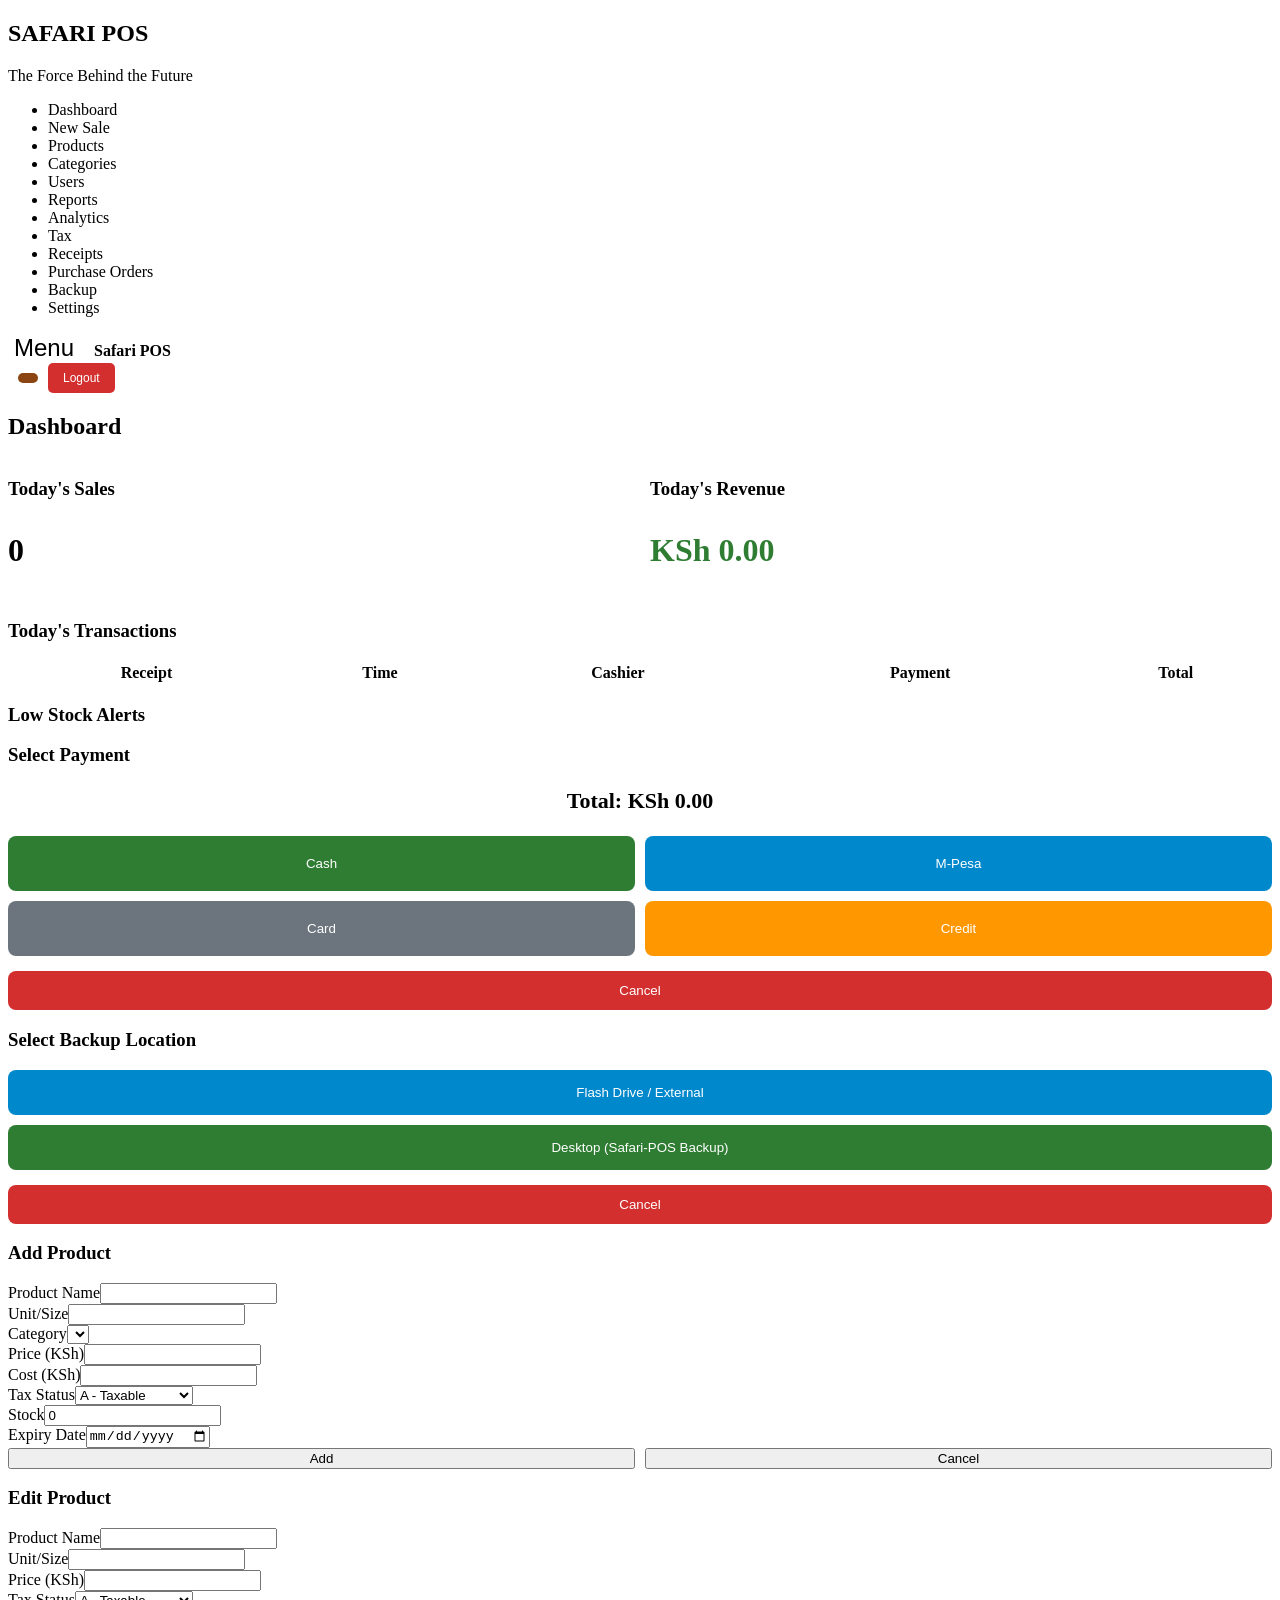
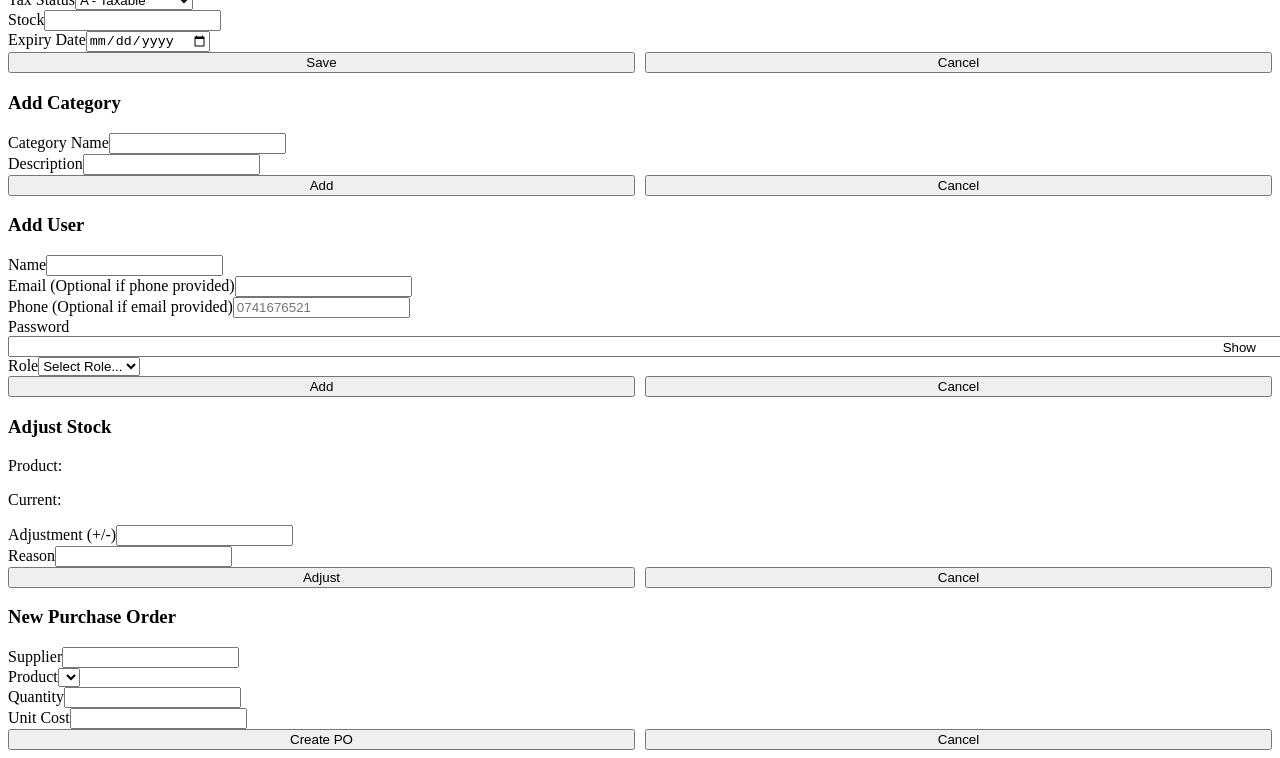
==== frontend/index.html @ 738233e5 "Working batch+python launcher - all features functional" ====
<!DOCTYPE html>
<html lang="en">
<head>
    <meta charset="UTF-8">
    <meta name="viewport" content="width=device-width, initial-scale=1.0">
    <title>Safari POS System</title>
    <link rel="stylesheet" href="/static/css/style.css?v=5.0">
</head>
<body>
    <div class="dashboard-container">
        <div class="sidebar" id="sidebar">
            <div class="sidebar-logo">
                <h2>SAFARI POS</h2>
                <p>The Force Behind the Future</p>
            </div>
            <ul class="sidebar-menu" style="overflow-y: auto; max-height: calc(100vh - 150px);">
                <li><a class="active" onclick="showView('dashboard')">Dashboard</a></li>
                <li><a onclick="showView('pos')">New Sale</a></li>
                <li><a onclick="showView('products')">Products</a></li>
                <li><a onclick="showView('categories')">Categories</a></li>
                <li><a onclick="showView('users')">Users</a></li>
                <li><a onclick="showView('reports')">Reports</a></li>
                <li><a onclick="showView('analytics')">Analytics</a></li>
                <li><a onclick="showView('tax')">Tax</a></li>
                <li><a onclick="showView('receipts')">Receipts</a></li>
                <li><a onclick="showView('purchaseOrders')">Purchase Orders</a></li>
                <li><a onclick="showView('backup')">Backup</a></li>
                <li><a onclick="showView('settings')">Settings</a></li>
            </ul>
        </div>

        <div class="main-content">
            <div class="top-bar">
                <div>
                    <button onclick="document.getElementById('sidebar').classList.toggle('active')" style="background:none;border:none;font-size:24px;cursor:pointer">Menu</button>
                    <span style="margin-left:10px;font-weight:bold">Safari POS</span>
                </div>
                <div style="display:flex;gap:10px;align-items:center">
                    <span id="userName" style="font-weight:bold"></span>
                    <span id="userRole" style="background:#8b4513;color:white;padding:5px 10px;border-radius:5px;font-size:12px"></span>
                    <button id="logoutBtn" style="background:#d32f2f;color:white;border:none;padding:8px 15px;border-radius:5px;cursor:pointer;font-size:12px">Logout</button>
                </div>
            </div>

            <div id="dashboard" class="view active" style="display:block;">
                <h2 style="margin-bottom:20px">Dashboard</h2>
                <div style="display:grid;grid-template-columns:repeat(auto-fit,minmax(250px,1fr));gap:20px">
                    <div class="card"><h3 class="card-title">Today's Sales</h3><p style="font-size:32px;font-weight:bold" id="todaySales">0</p></div>
                    <div class="card"><h3 class="card-title">Today's Revenue</h3><p style="font-size:32px;font-weight:bold;color:#2e7d32" id="todayRevenue">KSh 0.00</p></div>
                </div>
                <div class="card"><h3 class="card-title">Today's Transactions</h3><div class="data-table"><table style="width:100%"><thead><tr><th>Receipt</th><th>Time</th><th>Cashier</th><th>Payment</th><th>Total</th></tr></thead><tbody id="todaySalesTableBody"></tbody></table></div></div>
                <div class="card"><h3 class="card-title">Low Stock Alerts</h3><div id="lowStockList"></div></div>
            </div>

            <div id="pos" class="view" style="display:none;">
                <div class="pos-container">
                    <div class="product-grid-container">
                        <select id="posCategoryFilter" style="width:100%;padding:10px;margin-bottom:10px;border:2px solid #ecf0f1;border-radius:8px"><option value="all">All Categories</option></select>
                        <input type="text" id="barcodeInput" placeholder="Scan barcode..." style="width:100%;box-sizing:border-box;padding:12px;margin-bottom:10px;border:2px solid #d2691e;border-radius:8px;font-size:18px">
                        <input type="text" id="searchProduct" placeholder="Search products..." style="width:100%;box-sizing:border-box;padding:12px;margin-bottom:15px;border:2px solid #ecf0f1;border-radius:8px">
                        <div class="product-grid" id="productGrid"></div>
                    </div>
                    <div class="cart-container" style="padding:10px">
                        <h3 style="margin-bottom:5px;color:#8b4513;font-size:14px">Current Sale</h3>
                        <div class="cart-items" id="cartItems"><p style="color:#95a5a6;text-align:center;margin-top:50px">Cart is empty</p></div>
                        <div class="cart-total-section" style="margin-top:0;padding-top:0">
                            <div style="margin-bottom:3px;display:flex;align-items:center;gap:5px"><label style="font-size:10px;white-space:nowrap">Discount%:</label><input type="number" id="discountInput" value="0" style="width:60px;padding:2px;border:1px solid #ddd;border-radius:3px;font-size:11px"></div>
                            <div style="padding:1px 0">
                                <div style="display:flex;justify-content:space-between;margin-bottom:2px;font-size:11px"><span>Subtotal:</span><span id="subtotal">KSh 0.00</span></div>
                                <div style="display:flex;justify-content:space-between;margin-bottom:2px;font-size:11px"><span>Tax:</span><span id="cartTax">KSh 0.00</span></div>
                                <div style="display:flex;justify-content:space-between;margin-bottom:2px;font-size:11px"><span>Discount:</span><span id="discount">KSh 0.00</span></div>
                                <div style="display:flex;justify-content:space-between;font-size:14px;font-weight:bold;color:#8b4513"><span>TOTAL:</span><span id="total">KSh 0.00</span></div>
                            </div>
                            <button class="btn btn-primary" onclick="checkout()" style="width:100%;padding:4px;font-size:12px">Checkout</button>
                        </div>
                    </div>
                </div>
            </div>

            <div id="products" class="view" style="display:none;">
                <div style="display:flex;justify-content:space-between;margin-bottom:20px"><h2>Products</h2><button class="btn btn-primary" onclick="openProductModal()" style="width:auto;padding:10px 20px">Add Product</button></div>
                <div class="data-table"><table style="width:100%"><thead><tr><th>ID</th><th>Name</th><th>Unit</th><th>Category</th><th>Price</th><th>Tax</th><th>Stock</th><th>Actions</th></tr></thead><tbody id="productsTableBody"></tbody></table></div>
            </div>

            <div id="categories" class="view" style="display:none;">
                <div style="display:flex;justify-content:space-between;margin-bottom:20px"><h2>Categories</h2><button class="btn btn-primary" onclick="openCategoryModal()" style="width:auto;padding:10px 20px">Add Category</button></div>
                <div class="data-table"><table style="width:100%"><thead><tr><th>ID</th><th>Name</th><th>Description</th></tr></thead><tbody id="categoriesTableBody"></tbody></table></div>
            </div>

            <div id="users" class="view" style="display:none;">
                <div style="display:flex;justify-content:space-between;margin-bottom:20px"><h2>Users</h2><button class="btn btn-primary" onclick="openUserModal()" style="width:auto;padding:10px 20px">Add User</button></div>
                <div class="data-table"><table style="width:100%"><thead><tr><th>ID</th><th>Name</th><th>Email</th><th>Role</th><th>Actions</th></tr></thead><tbody id="usersTableBody"></tbody></table></div>
            </div>

            <div id="reports" class="view" style="display:none;">
                <div style="display:flex;justify-content:space-between"><h2 style="margin-bottom:20px">Reports</h2><button onclick="printSection('reports')" style="padding:8px 15px;background:#8b4513;color:white;border:none;border-radius:5px;cursor:pointer">Print</button></div>
                <div class="card"><h3 class="card-title">Daily Close</h3><p>Date: <span id="dailyCloseDate"></span> | Transactions: <span id="dailyCloseTransactions">0</span></p><table style="width:100%"><tbody id="dailyCloseTableBody"></tbody></table></div>
                <div class="card"><h3 class="card-title">Profit Report</h3><div class="data-table"><table style="width:100%"><thead><tr><th>Product</th><th>Selling</th><th>Tax</th><th>Net</th><th>Cost</th><th>Profit</th><th>Margin</th></tr></thead><tbody id="profitTableBody"></tbody></table></div></div>
                <div class="card"><div style="display:flex;justify-content:space-between;align-items:center;margin-bottom:10px"><h3 class="card-title" style="margin:0">All Sales</h3><button onclick="deleteSalesBefore()" style="background:#d32f2f;color:white;padding:5px 10px;border:none;border-radius:5px;cursor:pointer;font-size:11px">Delete Before Date</button></div><div class="data-table"><table style="width:100%"><thead><tr><th>Receipt</th><th>Date</th><th>Cashier</th><th>Total</th></tr></thead><tbody id="allSalesTableBody"></tbody></table></div></div>
                <div class="card"><h3 class="card-title">Low Stock</h3><div id="lowStockList"></div></div>
            </div>

            <div id="analytics" class="view" style="display:none;">
                <div style="display:flex;justify-content:space-between"><h2 style="margin-bottom:20px">Business Analytics</h2><button onclick="printSection('analytics')" style="padding:8px 15px;background:#8b4513;color:white;border:none;border-radius:5px;cursor:pointer">Print</button></div>
                <div class="card"><h3 class="card-title">Expiry Tracking</h3><h4 style="color:#d32f2f">Expired</h4><div id="expiredList"></div><h4 style="color:#ffc107;margin-top:10px">Expiring Soon</h4><div id="expiringList"></div></div>
                <div class="card"><h3 class="card-title">Top Sellers</h3><div class="data-table"><table style="width:100%"><thead><tr><th>#</th><th>Product</th><th>Qty</th><th>Revenue</th></tr></thead><tbody id="topSellersBody"></tbody></table></div></div>
                <div class="card"><h3 class="card-title">Worst Sellers</h3><div class="data-table"><table style="width:100%"><thead><tr><th>#</th><th>Product</th><th>Qty</th><th>Revenue</th></tr></thead><tbody id="worstSellersBody"></tbody></table></div></div>
                <div class="card"><h3 class="card-title">Profit Champions</h3><div class="data-table"><table style="width:100%"><thead><tr><th>#</th><th>Product</th><th>Profit</th><th>Margin</th></tr></thead><tbody id="profitChampionsBody"></tbody></table></div></div>
                <div class="card"><h3 class="card-title">Loss Makers</h3><div class="data-table"><table style="width:100%"><thead><tr><th>#</th><th>Product</th><th>Loss</th><th>Margin</th></tr></thead><tbody id="lossMakersBody"></tbody></table></div></div>
                <div class="card"><h3 class="card-title">Slow Movers</h3><div class="data-table"><table style="width:100%"><thead><tr><th>#</th><th>Product</th><th>Stock</th><th>Sold(30d)</th></tr></thead><tbody id="slowMoversBody"></tbody></table></div></div>
            </div>

            <div id="tax" class="view" style="display:none;">
                <h2 style="margin-bottom: 20px;">Tax Collection Report</h2>
                
                <div style="display:grid;grid-template-columns:repeat(4,1fr);gap:15px;margin-bottom:20px">
                    <div class="card"><h3 style="font-size:12px;color:#666">Today's Tax</h3><p style="font-size:22px;font-weight:bold;color:#2e7d32" id="todayTax">KSh 0.00</p></div>
                    <div class="card"><h3 style="font-size:12px;color:#666">This Month</h3><p style="font-size:22px;font-weight:bold;color:#2e7d32" id="monthTax">KSh 0.00</p></div>
                    <div class="card"><h3 style="font-size:12px;color:#666">This Year</h3><p style="font-size:22px;font-weight:bold;color:#2e7d32" id="yearTax">KSh 0.00</p></div>
                    <div class="card"><h3 style="font-size:12px;color:#666">All Time</h3><p style="font-size:22px;font-weight:bold;color:#8b4513" id="totalTax">KSh 0.00</p></div>
                </div>
                
                <div class="card">
                    <h3 class="card-title">Recent Tax Transactions</h3>
                    <div class="data-table"><table style="width:100%"><thead><tr><th>Receipt</th><th>Date</th><th>Product</th><th>Qty</th><th>Tax Rate</th><th>Tax Amount</th><th>Payment</th><th>Cashier</th></tr></thead><tbody id="taxTableBody"></tbody></table></div>
                </div>
            </div>

            <div <div id="tax" class="view" style="display:none;">
                <h2 style="margin-bottom:20px">Tax Collection Report</h2>
                <div style="display:grid;grid-template-columns:repeat(4,1fr);gap:15px;margin-bottom:20px">
                    <div class="card"><h3 style="font-size:12px;color:#666">Today</h3><p style="font-size:22px;font-weight:bold;color:#2e7d32" id="todayTax">KSh 0.00</p></div>
                    <div class="card"><h3 style="font-size:12px;color:#666">This Month</h3><p style="font-size:22px;font-weight:bold;color:#2e7d32" id="monthTax">KSh 0.00</p></div>
                    <div class="card"><h3 style="font-size:12px;color:#666">This Year</h3><p style="font-size:22px;font-weight:bold;color:#2e7d32" id="yearTax">KSh 0.00</p></div>
                    <div class="card"><h3 style="font-size:12px;color:#666">All Time</h3><p style="font-size:22px;font-weight:bold;color:#8b4513" id="totalTax">KSh 0.00</p></div>
                </div>
                <div class="card">
                    <h3 class="card-title">Recent Tax Transactions</h3>
                    <div class="data-table"><table style="width:100%"><thead><tr><th>Receipt</th><th>Date</th><th>Product</th><th>Qty</th><th>Tax Rate</th><th>Tax Amount</th><th>Payment</th><th>Cashier</th></tr></thead><tbody id="taxTableBody"></tbody></table></div>
                </div>
            </div>

            <div id="receipts" class="view" style="display:none;">
                <h2 style="margin-bottom:20px">Receipt History</h2>
                <div class="data-table"><table style="width:100%"><thead><tr><th>Receipt</th><th>Date</th><th>Cashier</th><th>Items</th><th>Total</th><th>Actions</th></tr></thead><tbody id="receiptHistoryBody"></tbody></table></div>
            </div>

            <div id="purchaseOrders" class="view" style="display:none;">
                <div style="display:flex;justify-content:space-between;margin-bottom:20px"><div style="display:flex;justify-content:space-between"><h2>Purchase Orders</h2><button onclick="printSection('purchaseOrders')" style="padding:8px 15px;background:#8b4513;color:white;border:none;border-radius:5px;cursor:pointer">Print</button></div><button class="btn btn-primary" onclick="openPOModal()" style="width:auto;padding:10px 20px">New PO</button></div>
                <div class="data-table"><table style="width:100%"><thead><tr><th>ID</th><th>Supplier</th><th>Product</th><th>Unit</th><th>Qty</th><th>Cost</th><th>Total</th><th>Status</th><th>Actions</th></tr></thead><tbody id="poTableBody"></tbody></table></div>
            </div>

            <div id="backup" class="view" style="display:none;">
                <div class="card" style="margin-bottom:20px"><h3 class="card-title">Create Backup</h3><button class="btn btn-primary" onclick="createBackup()" style="width:auto;padding:10px 20px">Create Backup</button></div>
                <div class="card" style="margin-bottom:20px"><h3 class="card-title">System Restore</h3><p style="font-size:12px;color:#666">Select a backup file to restore.</p>
                    <input type="file" id="restoreFileInput" accept=".db" style="margin-bottom:10px;padding:8px;border:1px solid #ddd;border-radius:5px;width:100%">
                    <button class="btn btn-primary" onclick="restoreSelectedFile()" style="width:auto;padding:8px 15px">Restore Selected File</button>
                </div>
                
            </div>

            <div <div id="settings" class="view" style="display:none;">
                <h2 style="margin-bottom:20px">Settings</h2>
                <div class="card"><h3 class="card-title">Business Information</h3>
                    <div class="form-group"><label>Business Name</label><input type="text" id="businessName"></div>
                    <div class="form-group"><label>P.O. Box</label><input type="text" id="businessPoBox"></div>
                    <div class="form-group"><label>Location</label><input type="text" id="businessLocation"></div>
                    <div class="form-group"><label>Phone</label><input type="text" id="businessPhone"></div>
                    <div class="form-group"><label>Tax PIN</label><input type="text" id="businessTaxPin"></div>
                    <div class="form-group"><label>Receipt Footer</label><input type="text" id="receiptFooter"></div>
                    <button class="btn btn-primary" onclick="updateBusinessInfo()" style="width:auto;padding:10px 20px">Save Business Info</button>
                </div>
                <div class="card"><h3 class="card-title">Barcode Scanner Setup</h3><p style="font-size:13px;color:#666">USB scanners are plug-and-play.</p><div class="form-group"><label>Test Scanner</label><input type="text" id="scannerTest" placeholder="Scan here..." style="width:100%;max-width:400px"></div></div>
                <div class="card"><h3 class="card-title">M-Pesa Configuration (Optional)</h3><p style="font-size:13px;color:#666">Cash works without M-Pesa.</p><div class="form-group"><label><input type="checkbox" id="mpesaEnabled"> Enable M-Pesa</label></div><div class="form-group"><label>Consumer Key</label><input type="text" id="mpesaConsumerKey"></div><div class="form-group"><label>Consumer Secret</label><input type="text" id="mpesaConsumerSecret"></div><div class="form-group"><label>Passkey</label><input type="text" id="mpesaPasskey"></div><div class="form-group"><label>Shortcode</label><input type="text" id="mpesaShortcode"></div><button class="btn btn-primary" onclick="saveMpesaSettings()" style="width:auto;padding:10px 20px">Save M-Pesa</button></div>
                <div class="card"><h3 class="card-title">Expiry Protection</h3><div class="form-group"><label><input type="checkbox" id="blockExpired"> Block expired items</label></div><div class="form-group"><label><input type="checkbox" id="warnExpiring"> Warn expiring soon</label></div><button class="btn btn-primary" onclick="saveExpirySettings()" style="width:auto;padding:10px 20px">Save Expiry Settings</button></div>
                <div class="card"><h3 class="card-title">Tax Rate</h3><div class="form-group"><label>Default Tax Rate (%)</label><input type="number" id="defaultTaxRate" value="16"></div><button class="btn btn-primary" onclick="updateTaxRate()" style="width:auto;padding:10px 20px">Save Tax Rate</button></div>
                
                <div class="card" style="border: 2px solid #d32f2f;">
                    <h3 class="card-title" style="color:#d32f2f;">Danger Zone</h3>
                    <p style="font-size:12px;color:#666">Clear all demo/test data before giving to a real client. Keeps admin account and settings.</p>
                    <button onclick="resetDemoData()" style="background:#d32f2f;color:white;padding:10px 20px;border:none;border-radius:5px;cursor:pointer;font-size:14px">Reset Demo Data</button>
                </div>
            </div>
        </div>
    </div>

    <div id="paymentModal" class="modal">
        <div class="modal-content">
            <h3>Select Payment</h3>
            <p style="font-size:22px;font-weight:bold;text-align:center">Total: <span id="paymentTotal">KSh 0.00</span></p>
            <div style="display:grid;grid-template-columns:1fr 1fr;gap:10px">
                <button onclick="processPayment('cash')" style="padding:20px;background:#2e7d32;color:white;border:none;border-radius:8px;cursor:pointer">Cash</button>
                <button onclick="processPayment('mpesa')" style="padding:20px;background:#0088cc;color:white;border:none;border-radius:8px;cursor:pointer">M-Pesa</button>
                <button onclick="processPayment('card')" style="padding:20px;background:#6c757d;color:white;border:none;border-radius:8px;cursor:pointer">Card</button>
                <button onclick="processPayment('credit')" style="padding:20px;background:#ff9800;color:white;border:none;border-radius:8px;cursor:pointer">Credit</button>
            </div>
            <div id="mpesaPhoneSection" style="display:none;margin-top:15px">
                <label>M-Pesa Phone:</label>
                <input type="text" id="mpesaPhone" placeholder="2547XXXXXXXX" maxlength="12" oninput="this.value=this.value.replace(/[^0-9]/g,'')" style="width:100%;padding:12px;margin:5px 0;border:2px solid #0088cc;border-radius:8px">
                <button onclick="confirmMpesa()" style="width:100%;padding:12px;background:#0088cc;color:white;border:none;border-radius:8px">Send M-Pesa Prompt</button>
            </div>
            <button onclick="closeModal('paymentModal')" style="width:100%;margin-top:15px;padding:12px;background:#d32f2f;color:white;border:none;border-radius:8px">Cancel</button>
        </div>
    </div>

    <div id="backupLocationModal" class="modal">
        <div class="modal-content">
            <h3>Select Backup Location</h3>
            <div style="display:grid;gap:10px;margin:15px 0">
                <button onclick="backupToFlash()" style="padding:15px;background:#0088cc;color:white;border:none;border-radius:8px;cursor:pointer">Flash Drive / External</button>
                <button onclick="backupToDesktop()" style="padding:15px;background:#2e7d32;color:white;border:none;border-radius:8px;cursor:pointer">Desktop (Safari-POS Backup)</button>
            </div>
            <button onclick="closeModal('backupLocationModal')" style="width:100%;padding:12px;background:#d32f2f;color:white;border:none;border-radius:8px">Cancel</button>
        </div>
    </div>

    <div id="productModal" class="modal"><div class="modal-content"><h3>Add Product</h3><form id="productForm">
        <div class="form-group"><label>Product Name</label><input type="text" id="productName" required></div>
        <div class="form-group"><label>Unit/Size</label><input type="text" id="productUnit"></div>
        <div class="form-group"><label>Category</label><select id="productCategory"></select></div>
        <div class="form-group"><label>Price (KSh)</label><input type="number" id="productPrice" step="0.01" required></div>
        <div class="form-group"><label>Cost (KSh)</label><input type="number" id="productCost" step="0.01"></div>
        <div class="form-group"><label>Tax Status</label><select id="productTaxRate"><option value="16">A - Taxable</option><option value="0">B - Non-Taxable</option></select></div>
        <div class="form-group"><label>Stock</label><input type="number" id="productStock" value="0" required></div>
        <div class="form-group"><label>Expiry Date</label><input type="date" id="productExpiry"></div>
        <div style="display:flex;gap:10px"><button type="submit" class="btn btn-primary" style="flex:1">Add</button><button type="button" class="btn btn-danger" onclick="closeModal('productModal')" style="flex:1">Cancel</button></div>
    </form></div></div>

    <div id="editProductModal" class="modal"><div class="modal-content"><h3>Edit Product</h3><form id="editProductForm">
        <input type="hidden" id="editProductId">
        <div class="form-group"><label>Product Name</label><input type="text" id="editProductName" required></div>
        <div class="form-group"><label>Unit/Size</label><input type="text" id="editProductUnit"></div>
        <div class="form-group"><label>Price (KSh)</label><input type="number" id="editProductPrice" step="0.01" required></div>
        <div class="form-group"><label>Tax Status</label><select id="editProductTaxRate"><option value="16">A - Taxable</option><option value="0">B - Non-Taxable</option></select></div>
        <div class="form-group"><label>Stock</label><input type="number" id="editProductStock" required></div>
        <div class="form-group"><label>Expiry Date</label><input type="date" id="editProductExpiry"></div>
        <div style="display:flex;gap:10px"><button type="submit" class="btn btn-primary" style="flex:1">Save</button><button type="button" class="btn btn-danger" onclick="closeModal('editProductModal')" style="flex:1">Cancel</button></div>
    </form></div></div>

    <div id="categoryModal" class="modal"><div class="modal-content"><h3>Add Category</h3><form id="categoryForm">
        <div class="form-group"><label>Category Name</label><input type="text" id="categoryName" required></div>
        <div class="form-group"><label>Description</label><input type="text" id="categoryDescription"></div>
        <div style="display:flex;gap:10px"><button type="submit" class="btn btn-primary" style="flex:1">Add</button><button type="button" class="btn btn-danger" onclick="closeModal('categoryModal')" style="flex:1">Cancel</button></div>
    </form></div></div>

    <div id="userModal" class="modal"><div class="modal-content"><h3>Add User</h3><form id="userForm" autocomplete="off">
        <div class="form-group"><label>Name</label><input type="text" id="userNameInput" required autocomplete="off" value=""></div>
        <div class="form-group"><label>Email (Optional if phone provided)</label><input type="email" id="userEmail" autocomplete="off" value=""></div>
        <div class="form-group"><label>Phone (Optional if email provided)</label><input type="text" id="userPhone" placeholder="0741676521" maxlength="10" autocomplete="off"></div>
        <div class="form-group"><label>Password</label><div style="position:relative"><input type="password" id="userPassword" required autocomplete="new-password" value="" style="padding-right:60px;width:100%"><button type="button" onclick="togglePassword('userPassword',this)" style="position:absolute;right:10px;top:50%;transform:translateY(-50%);background:none;border:none;cursor:pointer">Show</button></div></div>
        <div class="form-group"><label>Role</label><select id="userRoleSelect"><option value="">Select Role...</option><option value="cashier">Cashier</option><option value="manager">Manager</option></select></div>
        <div style="display:flex;gap:10px"><button type="submit" class="btn btn-primary" style="flex:1">Add</button><button type="button" class="btn btn-danger" onclick="closeModal('userModal')" style="flex:1">Cancel</button></div>
    </form></div></div>

    <div id="stockModal" class="modal"><div class="modal-content"><h3>Adjust Stock</h3><p>Product: <strong id="stockProductName"></strong></p><p>Current: <strong id="stockCurrent"></strong></p><form id="stockForm">
        <input type="hidden" id="stockProductId">
        <div class="form-group"><label>Adjustment (+/-)</label><input type="number" id="stockAdjustment" required></div>
        <div class="form-group"><label>Reason</label><input type="text" id="stockReason"></div>
        <div style="display:flex;gap:10px"><button type="submit" class="btn btn-primary" style="flex:1">Adjust</button><button type="button" class="btn btn-danger" onclick="closeModal('stockModal')" style="flex:1">Cancel</button></div>
    </form></div></div>

    <div id="poModal" class="modal"><div class="modal-content"><h3>New Purchase Order</h3><form id="poForm">
        <div class="form-group"><label>Supplier</label><input type="text" id="poSupplier" required></div>
        <div class="form-group"><label>Product</label><select id="poProductId"></select></div>
        <div class="form-group"><label>Quantity</label><input type="number" id="poQuantity" required min="1"></div>
        <div class="form-group"><label>Unit Cost</label><input type="number" id="poUnitCost" step="0.01" required></div>
        <div style="display:flex;gap:10px"><button type="submit" class="btn btn-primary" style="flex:1">Create PO</button><button type="button" class="btn btn-danger" onclick="closeModal('poModal')" style="flex:1">Cancel</button></div>
    </form></div></div>

    <script src="/static/js/auth.js?v=5.0"></script>
    <script src="/static/js/app.js?v=5.0"></script>
    <script src="/static/js/main.js?v=5.0"></script>
    <script src="/static/js/analytics.js?v=5.0"></script>
    <script src="/static/js/tax.js?v=5.0"></script>
</body>
</html>
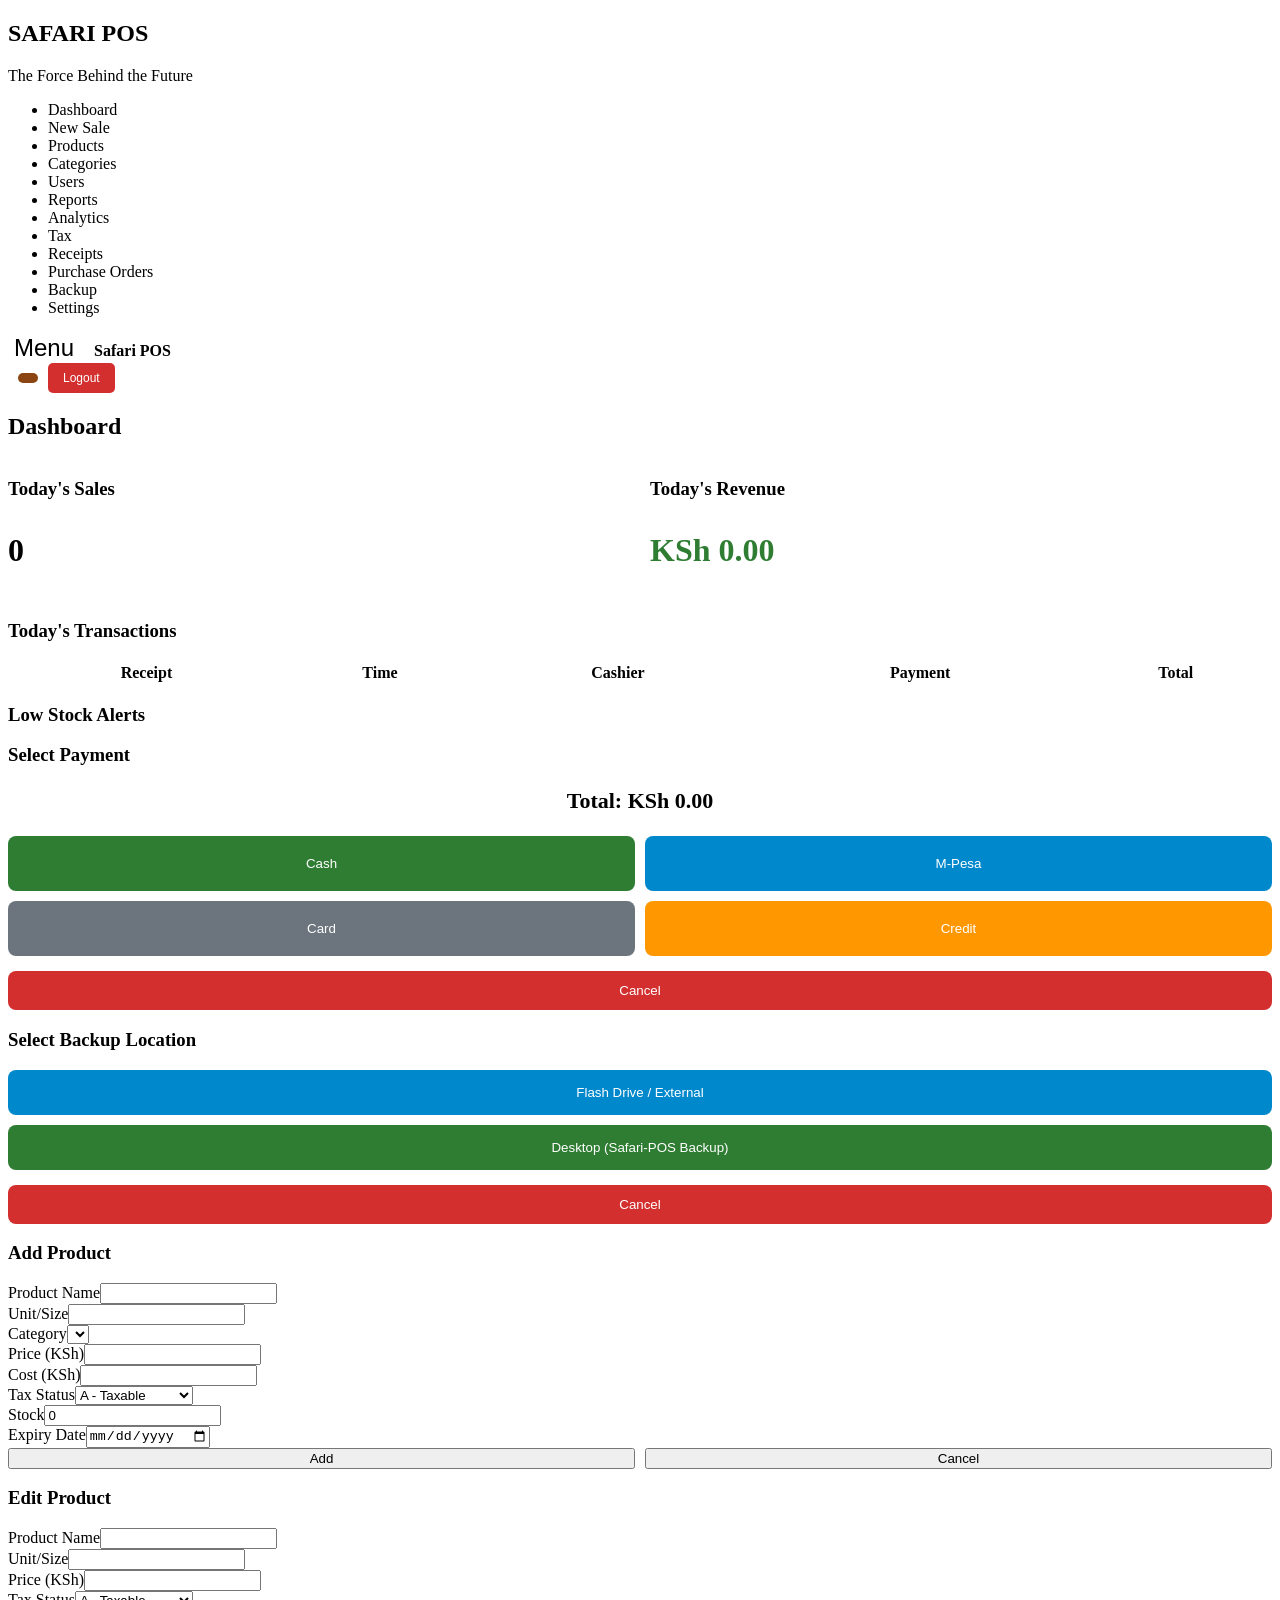
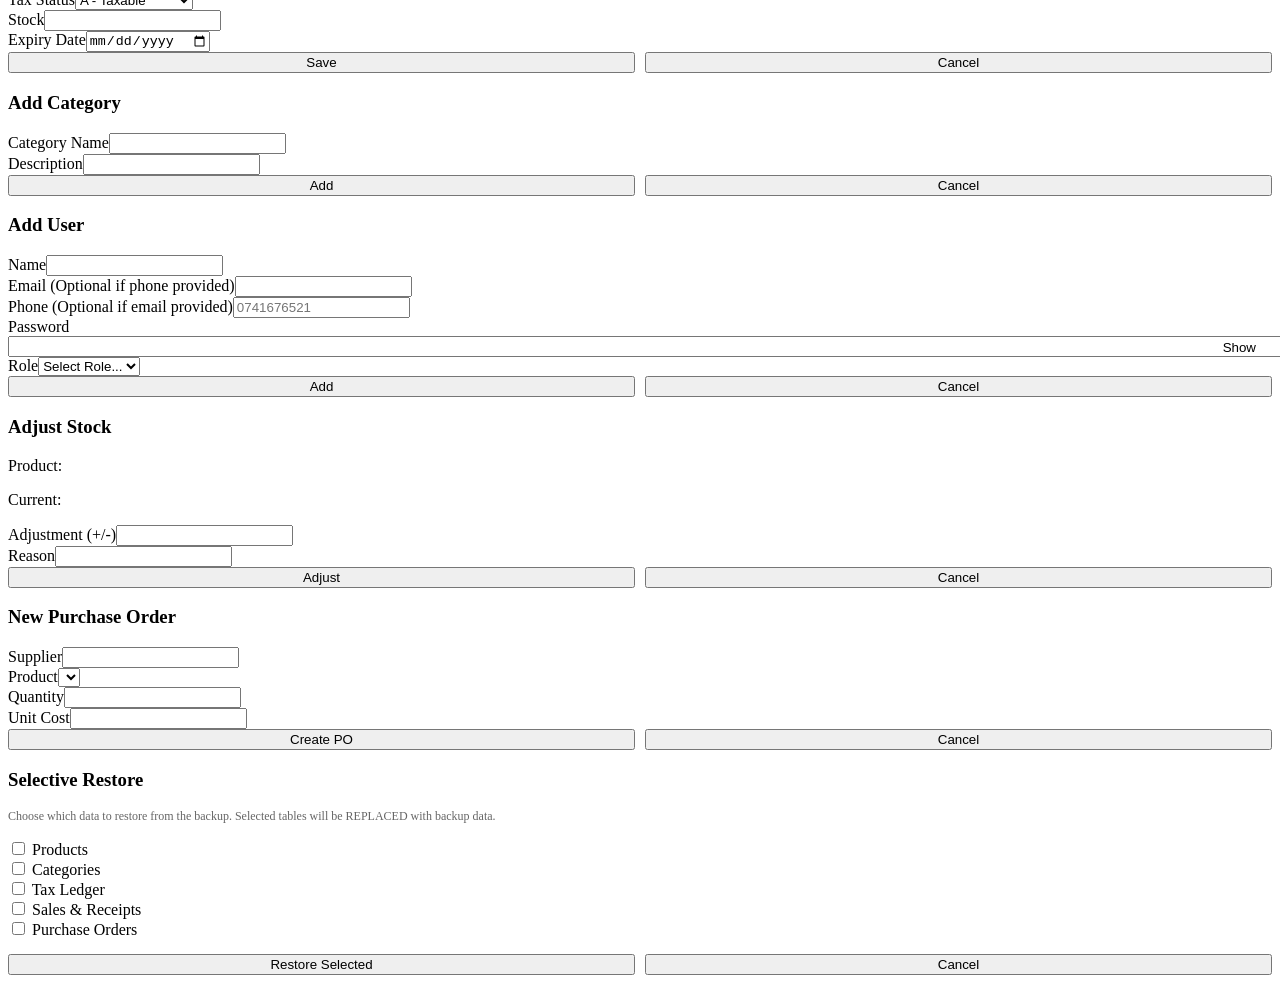
==== commit c95745a3: "Recovery code + selective restore + phone/email recovery - working" ====
--- a/frontend/index.html
+++ b/frontend/index.html
@@ -4,7 +4,7 @@
     <meta charset="UTF-8">
     <meta name="viewport" content="width=device-width, initial-scale=1.0">
     <title>Safari POS System</title>
-    <link rel="stylesheet" href="/static/css/style.css?v=5.0">
+    <link rel="stylesheet" href="/static/css/style.css?v=9.0">
 </head>
 <body>
     <div class="dashboard-container">
@@ -154,7 +154,7 @@
                 <div class="card" style="margin-bottom:20px"><h3 class="card-title">Create Backup</h3><button class="btn btn-primary" onclick="createBackup()" style="width:auto;padding:10px 20px">Create Backup</button></div>
                 <div class="card" style="margin-bottom:20px"><h3 class="card-title">System Restore</h3><p style="font-size:12px;color:#666">Select a backup file to restore.</p>
                     <input type="file" id="restoreFileInput" accept=".db" style="margin-bottom:10px;padding:8px;border:1px solid #ddd;border-radius:5px;width:100%">
-                    <button class="btn btn-primary" onclick="restoreSelectedFile()" style="width:auto;padding:8px 15px">Restore Selected File</button>
+                    <button class="btn btn-primary" onclick="restoreSelectedFile()" style="width:auto;padding:8px 15px">Restore Selected File (Full)</button> <button class="btn btn-secondary" onclick="restoreDataOnly()" style="width:auto;padding:8px 15px;background:#2e7d32;color:white;border:none;border-radius:5px;cursor:pointer">Restore DATA Only (Keep Users)</button> <button class="btn btn-secondary" onclick="openSelectiveRestoreModal()" style="width:auto;padding:8px 15px;background:#8b4513;color:white;border:none;border-radius:5px;cursor:pointer">Restore Selective</button>
                 </div>
                 
             </div>
@@ -177,6 +177,8 @@
                 
                 <div class="card" style="border: 2px solid #d32f2f;">
                     <h3 class="card-title" style="color:#d32f2f;">Danger Zone</h3>
+                    <p style="font-size:12px;color:#666">Generate a recovery code that lets you reset a forgotten admin password. Store it safely offline.</p>
+                    <button onclick="generateRecoveryCode()" style="background:#2e7d32;color:white;padding:10px 20px;border:none;border-radius:5px;cursor:pointer;font-size:14px;margin-bottom:10px">Generate Recovery Code</button>
                     <p style="font-size:12px;color:#666">Clear all demo/test data before giving to a real client. Keeps admin account and settings.</p>
                     <button onclick="resetDemoData()" style="background:#d32f2f;color:white;padding:10px 20px;border:none;border-radius:5px;cursor:pointer;font-size:14px">Reset Demo Data</button>
                 </div>
@@ -248,7 +250,7 @@
         <div class="form-group"><label>Email (Optional if phone provided)</label><input type="email" id="userEmail" autocomplete="off" value=""></div>
         <div class="form-group"><label>Phone (Optional if email provided)</label><input type="text" id="userPhone" placeholder="0741676521" maxlength="10" autocomplete="off"></div>
         <div class="form-group"><label>Password</label><div style="position:relative"><input type="password" id="userPassword" required autocomplete="new-password" value="" style="padding-right:60px;width:100%"><button type="button" onclick="togglePassword('userPassword',this)" style="position:absolute;right:10px;top:50%;transform:translateY(-50%);background:none;border:none;cursor:pointer">Show</button></div></div>
-        <div class="form-group"><label>Role</label><select id="userRoleSelect"><option value="">Select Role...</option><option value="cashier">Cashier</option><option value="manager">Manager</option></select></div>
+        <div class="form-group"><label>Role</label><select id="userRoleSelect"><option value="">Select Role...</option><option value="cashier">Cashier</option><option value="manager">Manager</option><option value="admin">Admin</option></select></div>
         <div style="display:flex;gap:10px"><button type="submit" class="btn btn-primary" style="flex:1">Add</button><button type="button" class="btn btn-danger" onclick="closeModal('userModal')" style="flex:1">Cancel</button></div>
     </form></div></div>
 
@@ -267,11 +269,36 @@
         <div style="display:flex;gap:10px"><button type="submit" class="btn btn-primary" style="flex:1">Create PO</button><button type="button" class="btn btn-danger" onclick="closeModal('poModal')" style="flex:1">Cancel</button></div>
     </form></div></div>
 
-    <script src="/static/js/auth.js?v=5.0"></script>
-    <script src="/static/js/app.js?v=5.0"></script>
-    <script src="/static/js/main.js?v=5.0"></script>
-    <script src="/static/js/analytics.js?v=5.0"></script>
-    <script src="/static/js/tax.js?v=5.0"></script>
+    
+    <div id="selectiveRestoreModal" class="modal">
+        <div class="modal-content">
+            <h3>Selective Restore</h3>
+            <p style="font-size:12px;color:#666">Choose which data to restore from the backup. Selected tables will be REPLACED with backup data.</p>
+            <div style="margin:15px 0">
+                <div class="form-group"><label><input type="checkbox" id="sel_products"> Products</label></div>
+                <div class="form-group"><label><input type="checkbox" id="sel_categories"> Categories</label></div>
+                <div class="form-group"><label><input type="checkbox" id="sel_tax_ledger"> Tax Ledger</label></div>
+                <div class="form-group"><label><input type="checkbox" id="sel_sales"> Sales &amp; Receipts</label></div>
+                <div class="form-group"><label><input type="checkbox" id="sel_purchase_orders"> Purchase Orders</label></div>
+            </div>
+            <div style="display:flex;gap:10px">
+                <button class="btn btn-primary" onclick="restoreSelective()" style="flex:1">Restore Selected</button>
+                <button class="btn btn-danger" onclick="closeModal('selectiveRestoreModal')" style="flex:1">Cancel</button>
+            </div>
+        </div>
+    </div>
+
+    <script src="/static/js/auth.js?v=9.0"></script>
+    <script src="/static/js/app.js?v=9.0"></script>
+    <script src="/static/js/main.js?v=9.0"></script>
+    <script src="/static/js/analytics.js?v=9.0"></script>
+    <script src="/static/js/tax.js?v=9.0"></script>
 </body>
 </html>
 
+
+
+
+
+
+
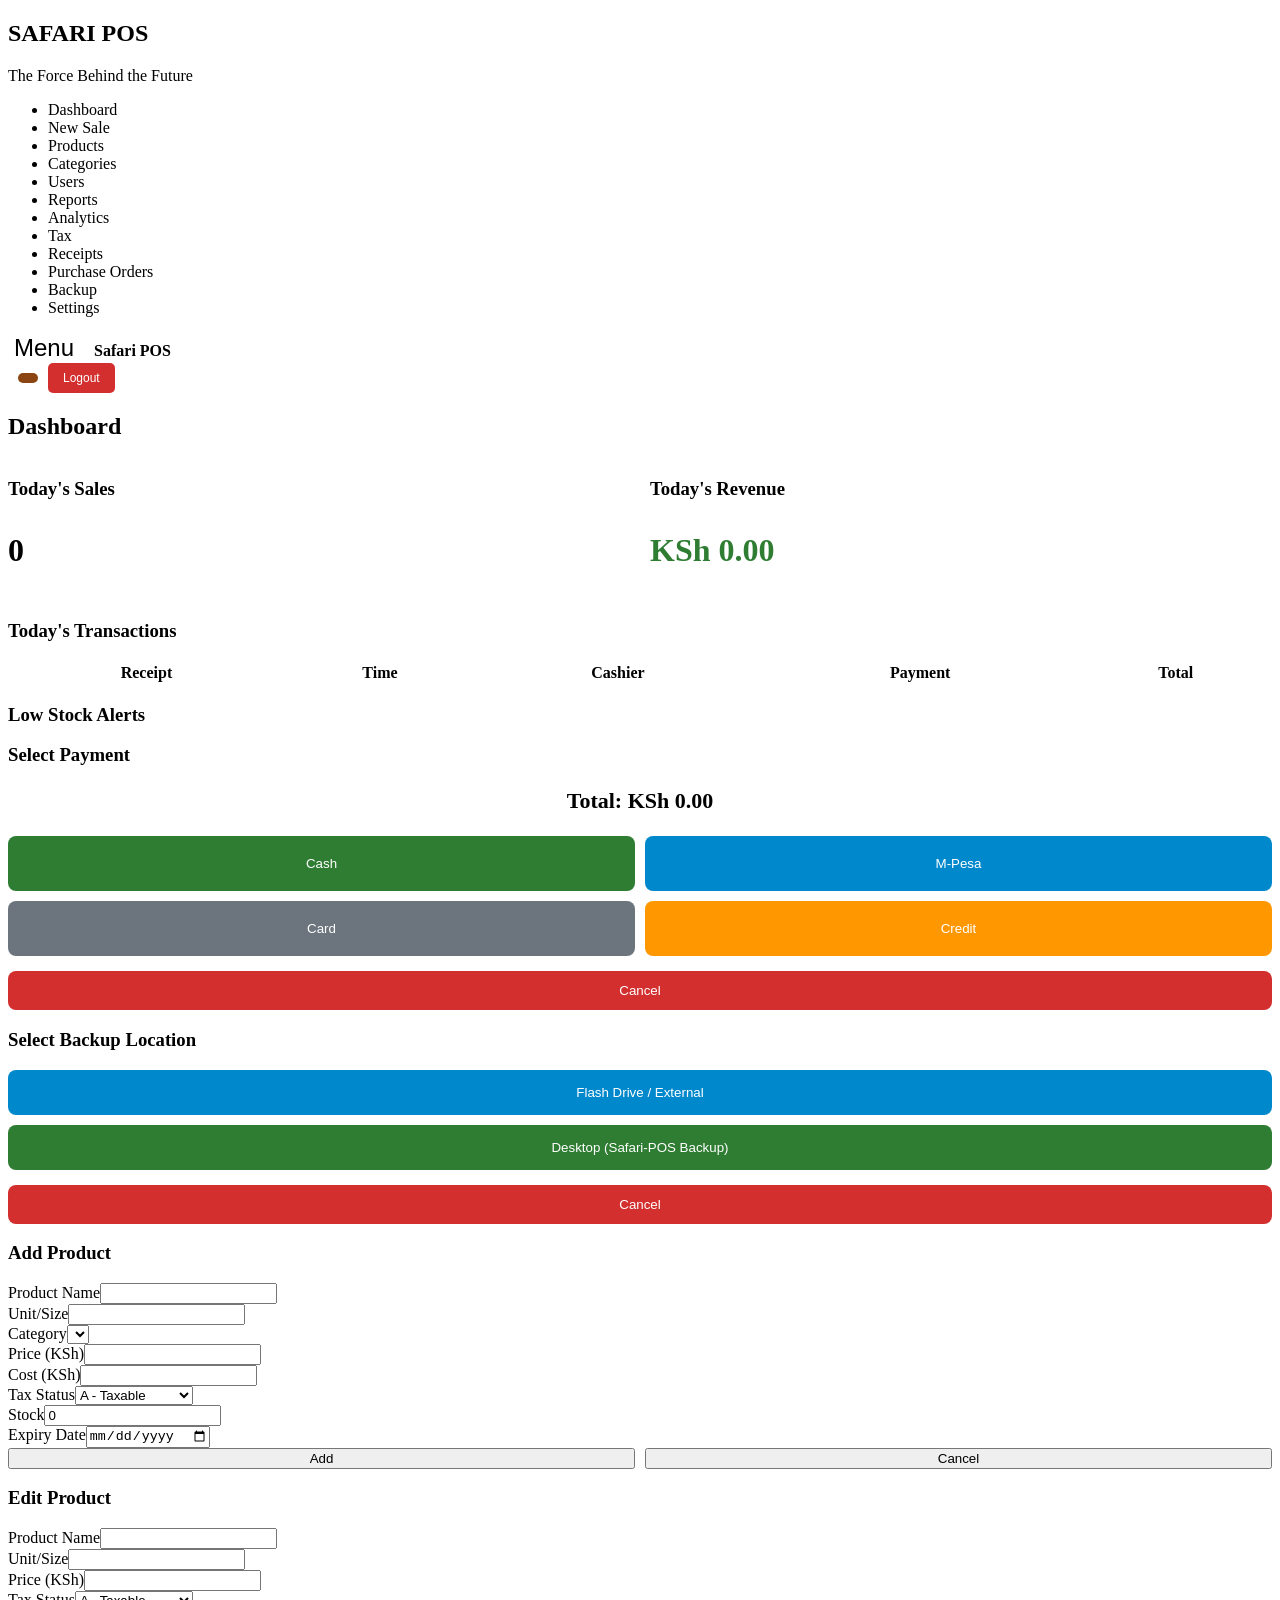
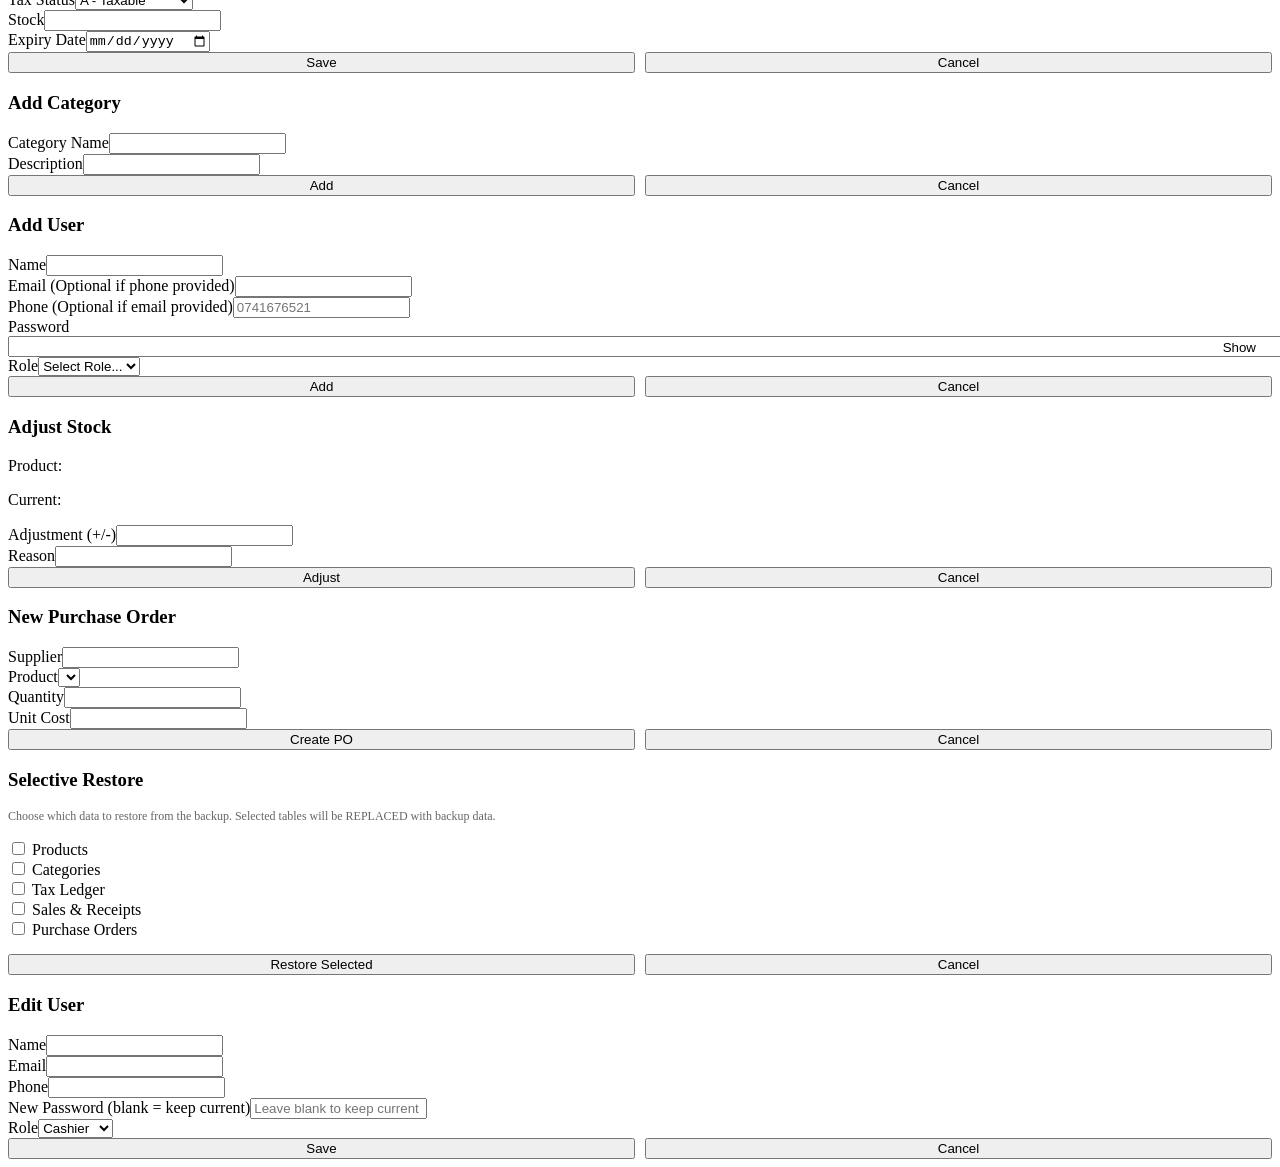
==== commit 19bc67f7: "CRITICAL FIX: JavaScript syntax error broke all main.js functionality - user edit now working" ====
--- a/frontend/index.html
+++ b/frontend/index.html
@@ -4,7 +4,7 @@
     <meta charset="UTF-8">
     <meta name="viewport" content="width=device-width, initial-scale=1.0">
     <title>Safari POS System</title>
-    <link rel="stylesheet" href="/static/css/style.css?v=9.0">
+    <link rel="stylesheet" href="/static/css/style.css?v=10.0">
 </head>
 <body>
     <div class="dashboard-container">
@@ -288,11 +288,27 @@
         </div>
     </div>
 
-    <script src="/static/js/auth.js?v=9.0"></script>
-    <script src="/static/js/app.js?v=9.0"></script>
-    <script src="/static/js/main.js?v=9.0"></script>
-    <script src="/static/js/analytics.js?v=9.0"></script>
-    <script src="/static/js/tax.js?v=9.0"></script>
+    
+    <div id="editUserModal" class="modal">
+        <div class="modal-content">
+            <h3>Edit User</h3>
+            <form id="editUserForm">
+                <input type="hidden" id="editUserId">
+                <div class="form-group"><label>Name</label><input type="text" id="editUserName" required></div>
+                <div class="form-group"><label>Email</label><input type="email" id="editUserEmail"></div>
+                <div class="form-group"><label>Phone</label><input type="text" id="editUserPhone"></div>
+                <div class="form-group"><label>New Password (blank = keep current)</label><input type="password" id="editUserPassword" placeholder="Leave blank to keep current"></div>
+                <div class="form-group" id="editUserRoleGroup"><label>Role</label><select id="editUserRole"><option value="cashier">Cashier</option><option value="manager">Manager</option><option value="admin">Admin</option></select></div>
+                <div style="display:flex;gap:10px"><button type="submit" class="btn btn-primary" style="flex:1">Save</button><button type="button" class="btn btn-danger" onclick="closeModal('editUserModal')" style="flex:1">Cancel</button></div>
+            </form>
+        </div>
+    </div>
+
+<script src="/static/js/auth.js?v=10.0"></script>
+    <script src="/static/js/app.js?v=10.0"></script>
+    <script src="/static/js/main.js?v=10.0"></script>
+    <script src="/static/js/analytics.js?v=10.0"></script>
+    <script src="/static/js/tax.js?v=10.0"></script>
 </body>
 </html>
 
@@ -302,3 +318,8 @@
 
 
 
+
+
+
+
+
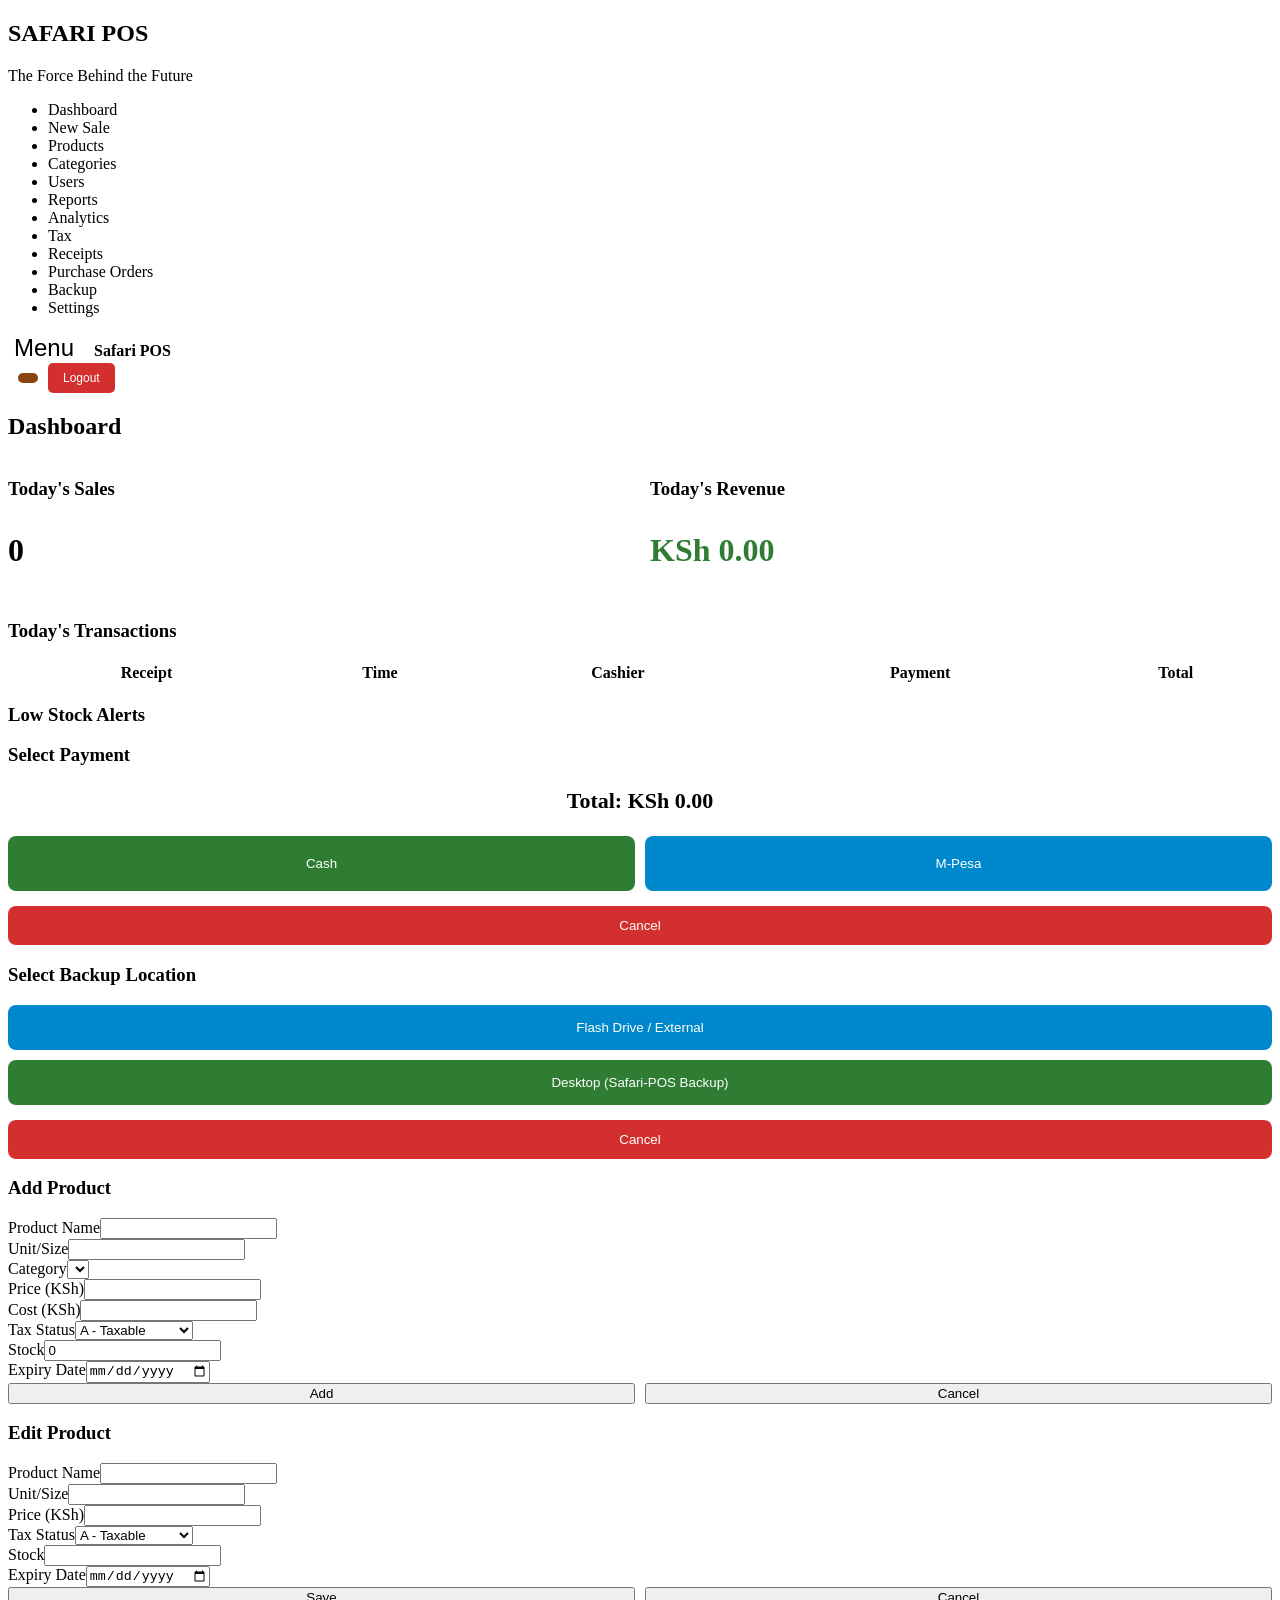
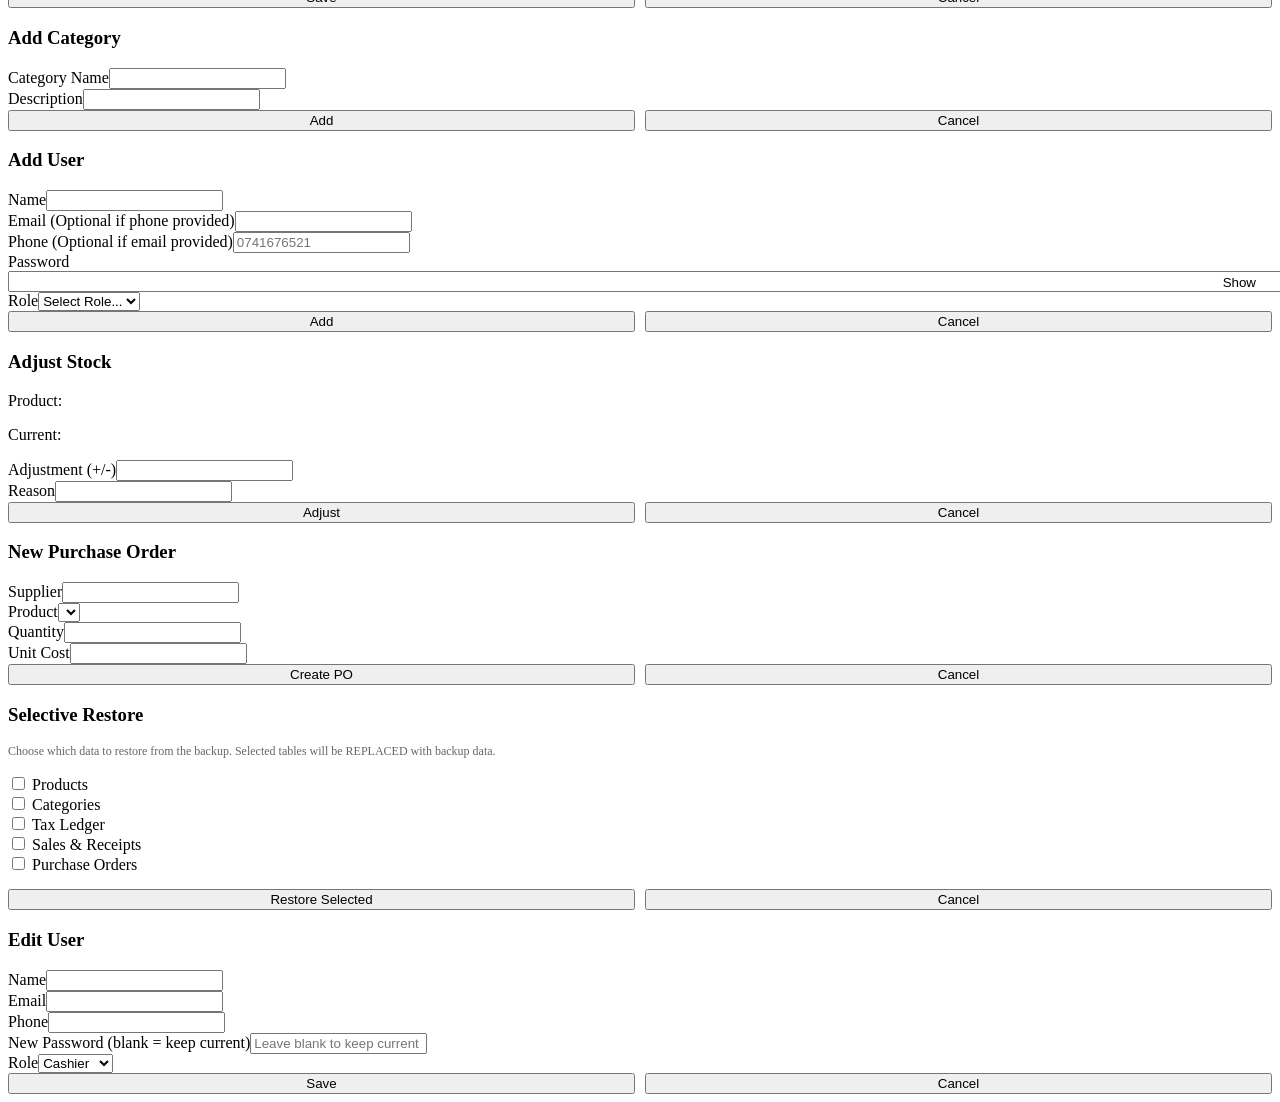
==== commit 8bb6e978: "Use 127.0.0.1 in launcher for direct connection" ====
--- a/frontend/index.html
+++ b/frontend/index.html
@@ -193,8 +193,8 @@
             <div style="display:grid;grid-template-columns:1fr 1fr;gap:10px">
                 <button onclick="processPayment('cash')" style="padding:20px;background:#2e7d32;color:white;border:none;border-radius:8px;cursor:pointer">Cash</button>
                 <button onclick="processPayment('mpesa')" style="padding:20px;background:#0088cc;color:white;border:none;border-radius:8px;cursor:pointer">M-Pesa</button>
-                <button onclick="processPayment('card')" style="padding:20px;background:#6c757d;color:white;border:none;border-radius:8px;cursor:pointer">Card</button>
-                <button onclick="processPayment('credit')" style="padding:20px;background:#ff9800;color:white;border:none;border-radius:8px;cursor:pointer">Credit</button>
+                
+                
             </div>
             <div id="mpesaPhoneSection" style="display:none;margin-top:15px">
                 <label>M-Pesa Phone:</label>
